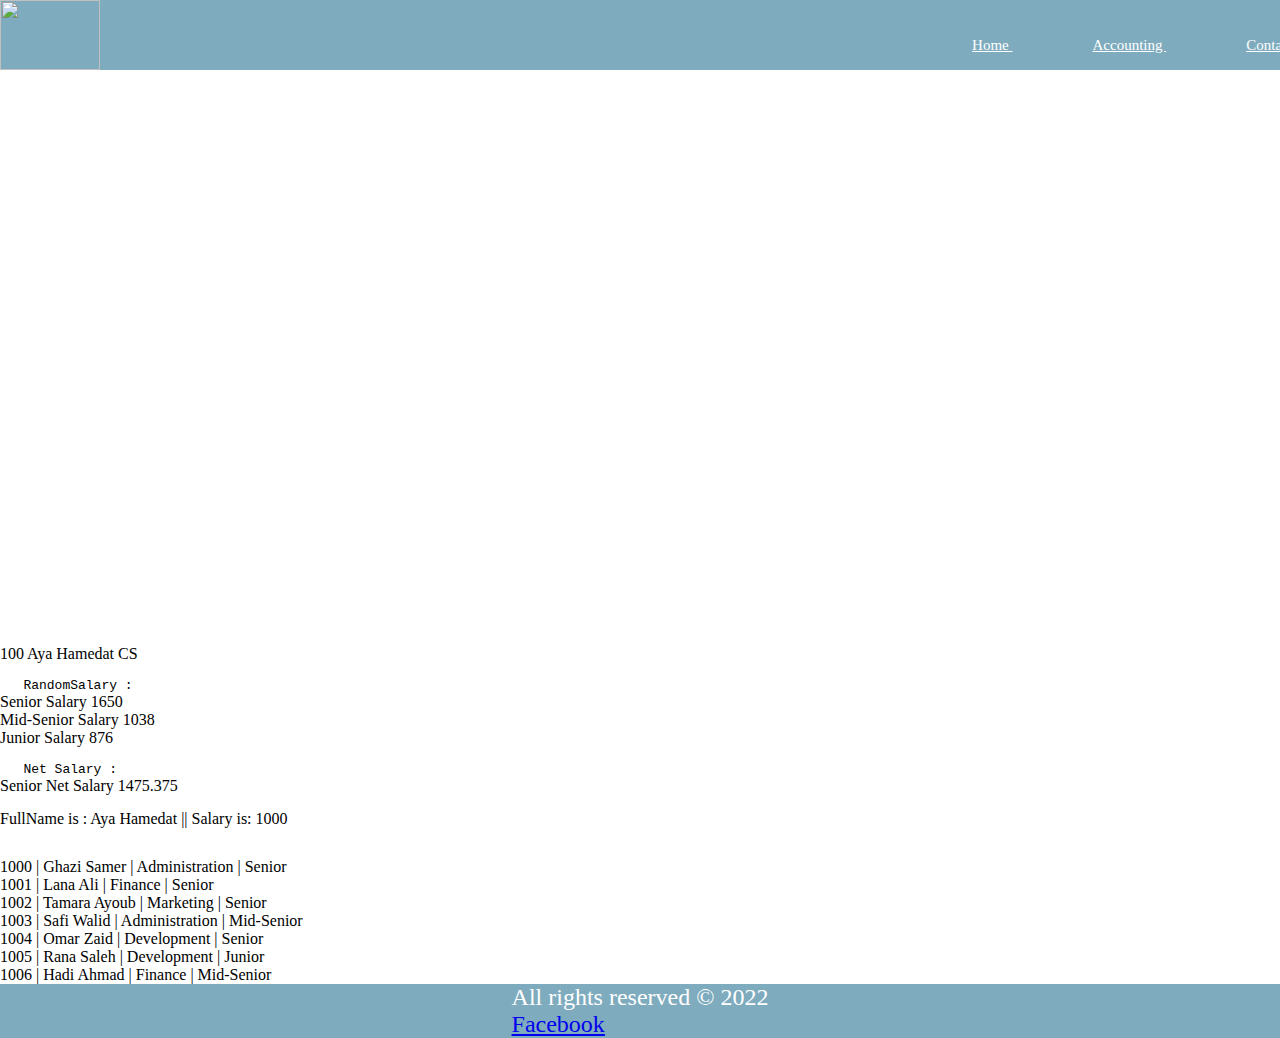
==== index.html @ 1b08a557 "constructor" ====
<!DOCTYPE html>
<html lang="en">
<head>
    <meta charset="UTF-8">
    <meta http-equiv="X-UA-Compatible" content="IE=edge">
    <meta name="viewport" content="width=device-width, initial-scale=1.0">
    <title>HR-management-system</title>
    <link rel="stylesheet" href="./CSS/style.css">
</head>
<body>

    <header class="container">
        <img src="" alt="" class="header-logo">
        <nav class="header-nav">
            <a href="#"> Home </a>
            <a href="accounting.html"> Accounting </a>
            <a href="#"> Contact us </a>
        </nav>
    </header>


    <main>

        <section class="ToDo-Web"></section>
        <script src="./app.js"></script>
        
    </main>



    <footer>

        <div>
            <p> All rights reserved &copy; 2022  </p>
            <a href="facebook.com"> Facebook </a>
       </div>

    </footer>
    
</body>
</html>
---- CSS/style.css ----
*
{
    padding: 0;
    margin: 0;
}

.p
{

margin-top: 1500px;
}
.container
{
    width: 1350px;
    margin: 0 auto;
}

.grid-container
{
    display: grid; 
    grid-template-rows: 100px 1fr 50px;
    grid-template-columns: 1fr;

}

header
{
    height: 70px;
    grid-column: 1 / 2;
    display: flex;
    align-items: center;
    justify-content: space-between;
    position: fixed;
    top: 0px;
    left: 0;
    right: 0;
    background-color:rgb(126, 171, 189);

}
header .header-nav
{
    float: right;
    margin-top: 20px;

}

header .header-nav a
{
   /* border: 1px solid #000;*/
    padding: 40px 40px;
    /*margin :10px;*/
   /* border-radius: 5px;*/
   font-size: 15px;
   font-family:Georgia, 'Times New Roman', Times, serif;
   color: #fff;
   /*text-transform: uppercase;*/
}

.header-logo
{
    width: 100px;
    height: 70px;
    object-fit: cover;
}

main
{
    grid-column: 1 / -1;
    grid-row: 2 / 3;
}

.ToDo-Web
{
    height: 70vh;
    width: 100%;
    background-size: cover;
    display: flex;
    align-items: center;
    justify-content: center;
    font-size: 800%;
    font-family:Georgia, 'Times New Roman', Times, serif;
    color: rgb(80, 78, 70);
    
}

.ToDo-table
{
    margin-bottom: 1150px;
    margin-left: 1300px;
}

.Task-table
{
    
  /*  background-color:  rgba(241,206,52,255);*/
    color: #000;
    text-align: center;
}
      
table , th ,td
{
    border: 10px solid rgba(241,206,52,255);
    
}
th
{
    font-size: 30px;
}
th , td
{
    height:60px;
}
td
{
    font-size: 18px;
}
table
{
    border-collapse: collapse;
    width: 70%;
    margin-bottom: 150px;
}



footer
{
    grid-column: 1 / 3;
    display: flex;
    align-items: center;
    justify-content: center;
    background-color: white;
    color:#fff;
    font-size: x-large;
    font-family:Georgia, 'Times New Roman', Times, serif;
    grid-row: 3 / -1;
    background-color: rgb(126, 171, 189);
}

@media only screen and (max-width: 600px) {
    .about-us, .services {
      flex-direction: column;
    }
  
    .container {
      width: 100%;
    }

  }
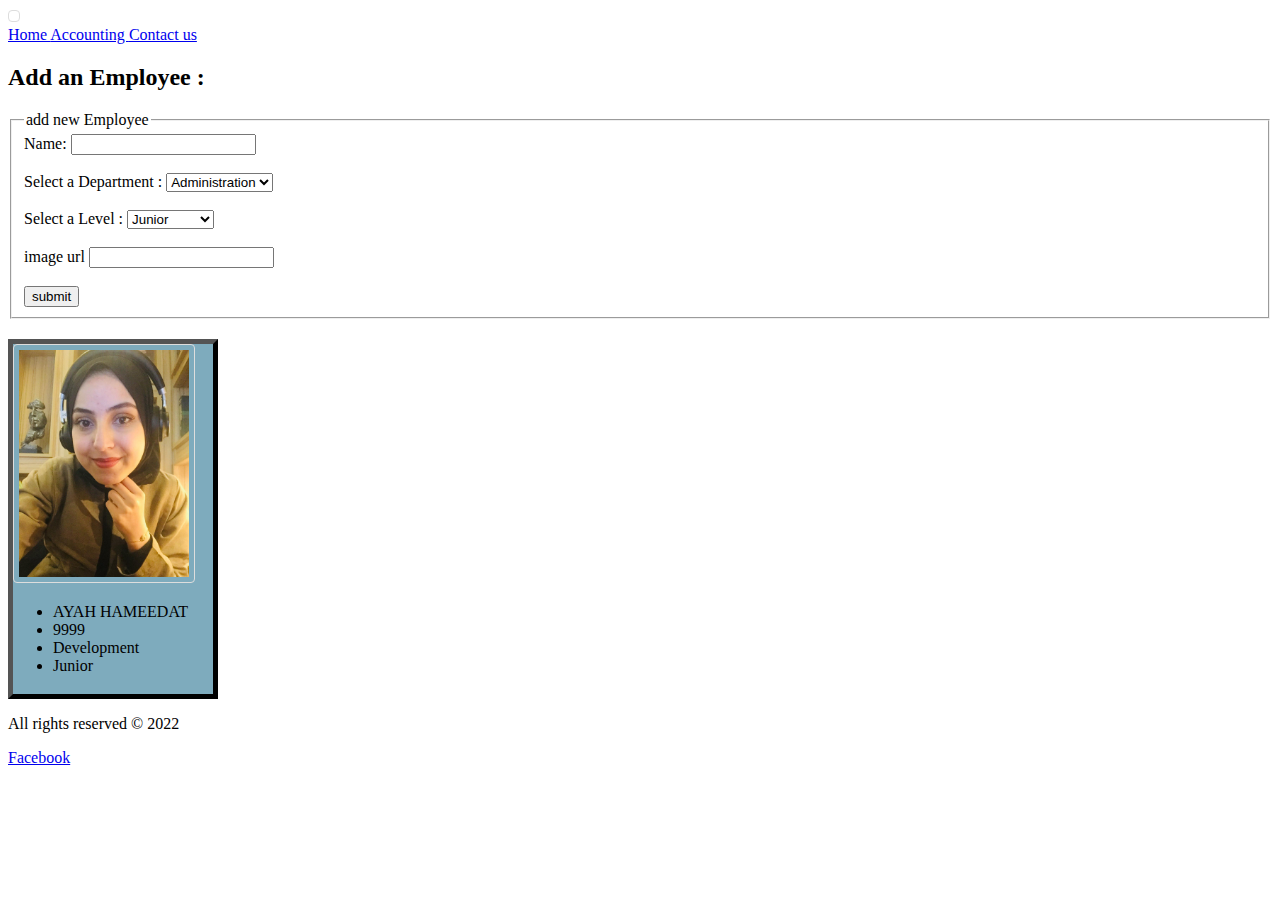
==== commit 782732a0: "Edit event branch" ====
--- a/index.html
+++ b/index.html
@@ -1,12 +1,31 @@
 <!DOCTYPE html>
 <html lang="en">
+
 <head>
     <meta charset="UTF-8">
     <meta http-equiv="X-UA-Compatible" content="IE=edge">
     <meta name="viewport" content="width=device-width, initial-scale=1.0">
     <title>HR-management-system</title>
-    <link rel="stylesheet" href="./CSS/style.css">
+    <link rel="stylesheet" href="">
 </head>
+<style>
+    div {
+        height: 350px;
+        width: 200px;
+        display: block;
+        border: 5px outset black;
+        background-color: rgb(126, 171, 189);
+        text-align: left;
+    }
+
+    img {
+        border: 1px solid #ddd;
+        border-radius: 4px;
+        padding: 5px;
+        width: 170px;
+    }
+</style>
+
 <body>
 
     <header class="container">
@@ -18,24 +37,67 @@
         </nav>
     </header>
 
-
     <main>
 
-        <section class="ToDo-Web"></section>
-        <script src="./app.js"></script>
-        
+
+        <section>
+            <h2> Add an Employee : </h2>
+
+            <form id="empForm">
+                <fieldset>
+                    <legend>add new Employee</legend>
+                    <label for="name">Name:</label>
+                    <input type="text" name="name" id="name" required />
+                    <br />
+                    <br />
+                    <label for="dept">Select a Department :</label>
+                    <select id="dept" name="dept">
+                        <option value="1">Administration</option>
+                        <option value="2">Marketing</option>
+                        <option value="3">Development</option>
+                        <option value="4">Finance</option>
+                    </select>
+                    <br />
+                    <br />
+                    <label for="lvl">Select a Level :</label>
+                    <select id="lvl" name="lvl">
+                        <option value="1">Junior</option>
+                        <option value="2">Mid-Senior</option>
+                        <option value="3">Senior</option>
+                    </select>
+                    <br />
+                    <br />
+                    <label for="imgurl">image url</label>
+                    <input type="text" name="imgurl" id="imgurl" />
+                    <br />
+                    <br />
+                    <input type="submit" value="submit" />
+                </fieldset>
+            </form>
+
+        </section>
+        <section>
+            <h2></h2>
+            <div class="card">
+                <img src="./assets/AYA.jpeg" id="imgDisplayed" />
+                <ul>
+                    <li id="FullName">AYAH HAMEEDAT</li>
+                    <li id="ID">9999</li>
+                    <li id="dept">Development</li>
+                    <li id="lvl">Junior</li>
+                </ul>
+            </div>
+        </section>
     </main>
 
-
-
     <footer>
-
-        <div>
-            <p> All rights reserved &copy; 2022  </p>
-            <a href="facebook.com"> Facebook </a>
-       </div>
+        <p> All rights reserved &copy; 2022 </p>
+        <a href="facebook.com"> Facebook </a>
 
     </footer>
-    
+
+    <script src="./JS/app.js"></script>
+
 </body>
+
 </html>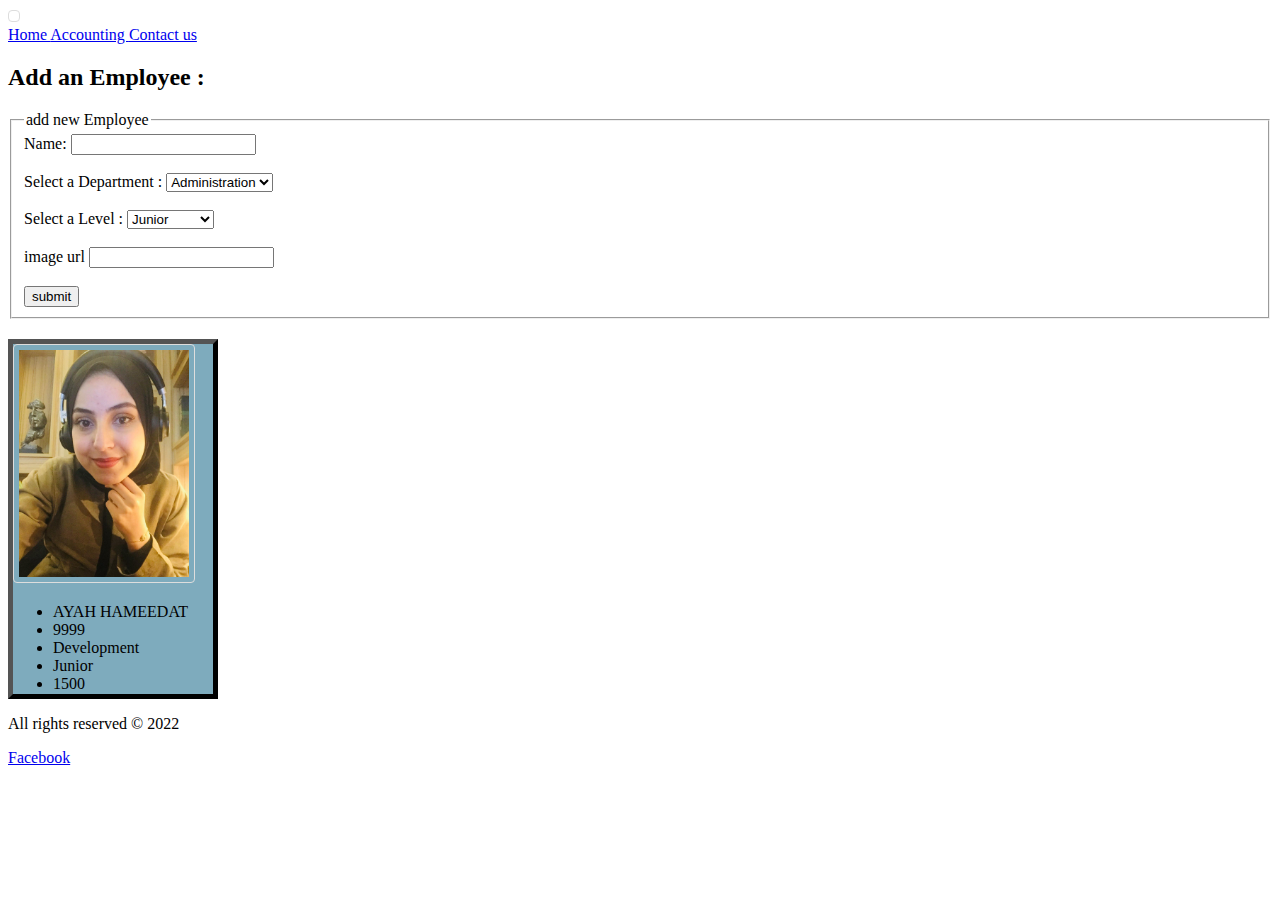
==== commit 340db983: "use console.log" ====
--- a/index.html
+++ b/index.html
@@ -85,8 +85,12 @@
                     <li id="ID">9999</li>
                     <li id="dept">Development</li>
                     <li id="lvl">Junior</li>
+                    <li id="sal">1500</li>
                 </ul>
             </div>
+        </section>
+        <section id="employees">
+
         </section>
     </main>
 
